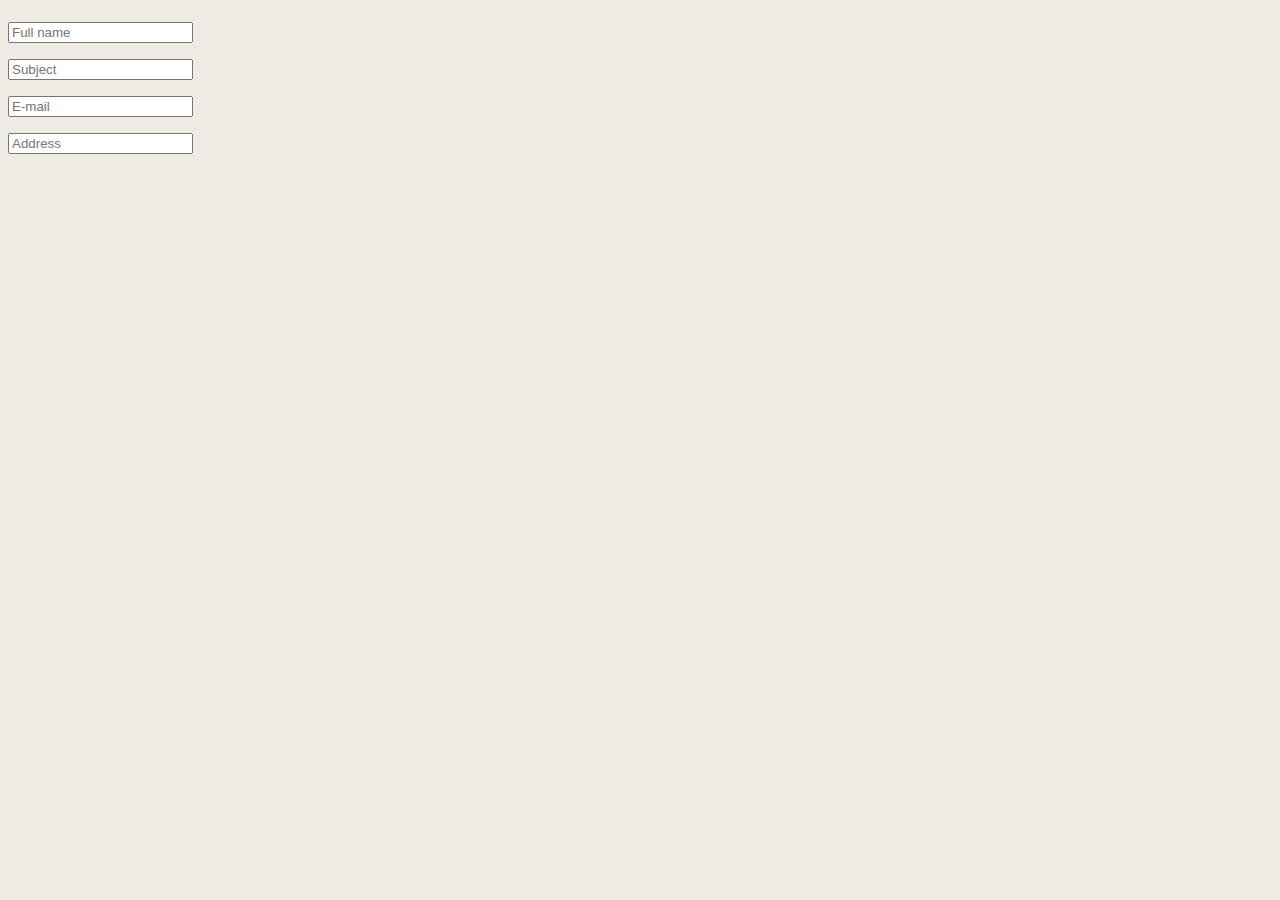
==== html/contact.html @ 69db07a4 "details page finished and started on contact page" ====
<!DOCTYPE html>
<html lang="en">
<head>
    <meta charset="UTF-8">
    <meta http-equiv="X-UA-Compatible" content="IE=edge">
    <meta name="viewport" content="width=device-width, initial-scale=1.0">
    <link href="../css/styles.css" rel="stylesheet">
    <title>Contact Form</title>
</head>
<body>
    <main class="form-container">
        <div>
            <input name="fullname" id="full-name" placeholder="Full name"> 
        </div>
        <div>
            <input name="subject" id="subject" placeholder="Subject">
        </div>
        <div>
            <input name="email" id="email" placeholder="E-mail">
        </div>
        <div>
            <input name="address" id="address" placeholder="Address">
        </div>
    </main>
    <script src="../js/components/displayError.js"></script>
    <script src="../js/contact.js"></script>
</body>
</html>
---- css/styles.css ----
body {
    font-family: 'Segoe UI', Tahoma, Geneva, Verdana, sans-serif;
    font-size: 2rem;
    background-color: rgb(238, 235, 228);
}

h1 {
    text-align: center;
    font-size: 3.5rem;
}

a {
    text-decoration: none;
    color: black;
}

.house-container {
    display: flex;
    text-align: center;
    align-items: center;
    margin: auto;
}

.wizard-houses,
.detail-content {
    max-width: 1000px;
    text-align: center;
    flex: 1;
    margin: 50px 20px;
    border: 5px;
    border-style: solid;
    border-color: rgb(95, 138, 95);
    border-radius: 20px;
    font-size: 2rem;
    background-color: #e7dfeb;
}

.detail-content {
    margin: auto;
}

.wizard-houses:hover {
    background-color: rgb(212, 236, 224);
    transition: 0.4s ease-in-out;
    cursor: pointer;
} 

.house-name {
    font-weight: 600;
}

.loader-indicator {
    text-align: center;
    margin: 50px auto;
    border: 5px solid #562dc7;
    border-radius: 20%;
    width: 30px;
    height: 30px;
    animation: rotate 1.5s linear infinite;
}

.contact-container {
    text-align: center;
    padding: 20px;
}

.contact-link,
.other-houses-link {
    text-decoration: underline;
    font-size: 2.5rem; 
    color: black;
}

.contact-link:hover,
.other-houses-link:hover {
    text-decoration: none;
} 

.error-message {
    text-align: center;
    margin: auto;
    color: rgb(119, 11, 11);
}

.view-houses-container {
    text-align: center;
    margin-top: 100px;
}

.other-houses-link {
    text-align: center;
    text-decoration: underline;

}

@keyframes rotate {
    0% { transform: rotate(0deg); }
    100% { transform: rotate(360deg); }
}
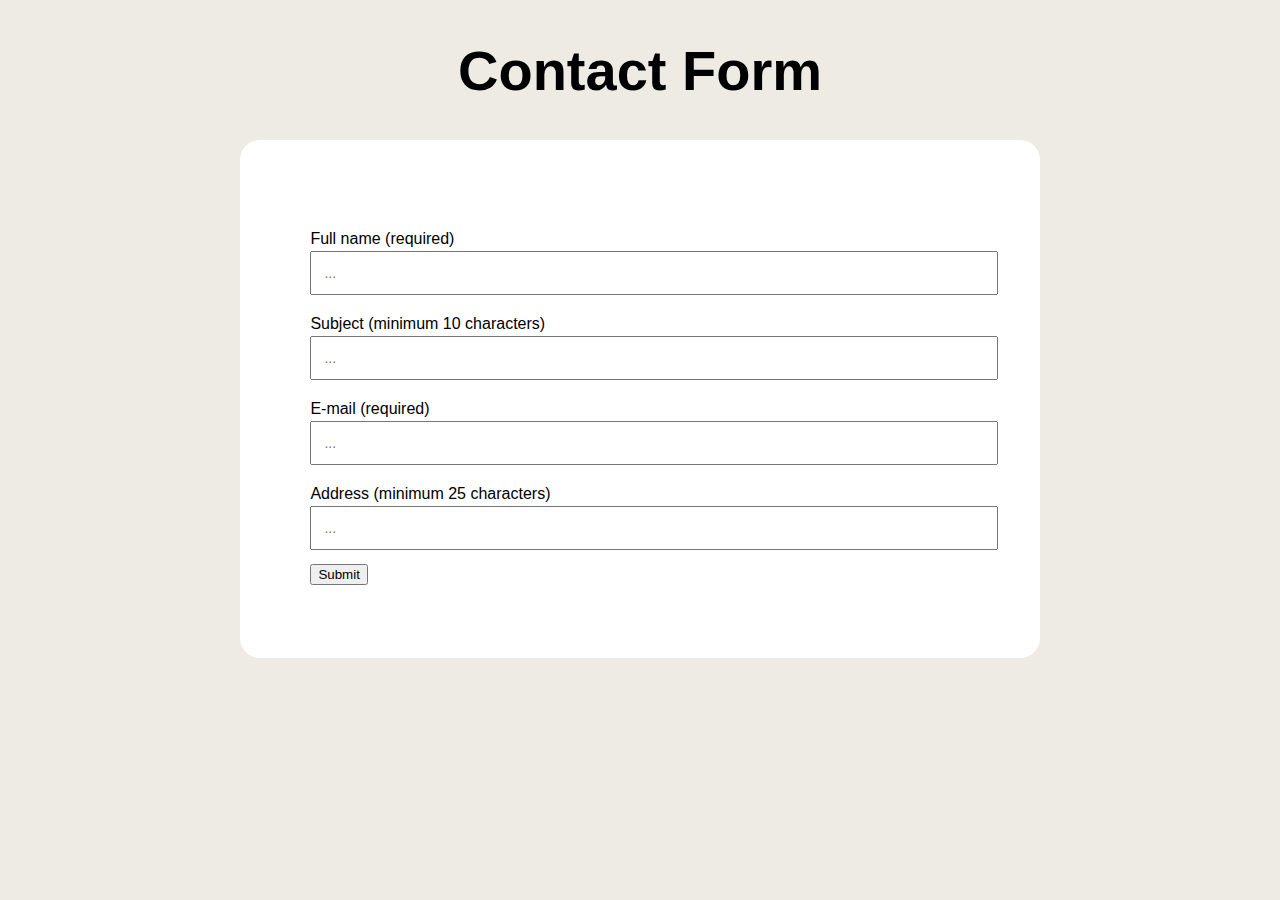
==== commit 71644f09: "Contact Form finished" ====
--- a/html/contact.html
+++ b/html/contact.html
@@ -9,18 +9,42 @@
 </head>
 <body>
     <main class="form-container">
-        <div>
-            <input name="fullname" id="full-name" placeholder="Full name"> 
-        </div>
-        <div>
-            <input name="subject" id="subject" placeholder="Subject">
-        </div>
-        <div>
-            <input name="email" id="email" placeholder="E-mail">
-        </div>
-        <div>
-            <input name="address" id="address" placeholder="Address">
-        </div>
+        <h1>Contact Form</h1>
+        <form id="contact-form">
+            <div>
+                <label>
+                    Full name (required)
+                    <input name="fullname" id="full-name" placeholder="...">
+                </label>
+                <div class="form-error-message" id="fullNameError">Please enter your full name</div>
+            </div>
+
+            <div>
+                <label>
+                    Subject (minimum 10 characters)
+                    <input name="subject" id="subject" placeholder="...">
+                </label>
+                <div class="form-error-message" id="subjectError">Subject must be at least 10 characters</div>
+            </div>
+
+            <div>
+                <label>
+                    E-mail (required)
+                    <input name="email" id="email" placeholder="...">
+                </label>
+                <div class="form-error-message" id="emailAddressError">E-mail Address is not valid</div>
+            </div>
+
+            <div>
+                <label>
+                    Address (minimum 25 characters)
+                    <input name="address" id="address" placeholder="...">
+                </label>
+                <div class="form-error-message" id="addressError">Address must be at least 25 characters</div>
+            </div>
+
+            <button type="submit">Submit</button>
+        <form>
     </main>
     <script src="../js/components/displayError.js"></script>
     <script src="../js/contact.js"></script>
--- a/css/styles.css
+++ b/css/styles.css
@@ -93,6 +93,37 @@
 
 }
 
+.form-container {
+    max-width: 800px;
+    margin: auto;
+}
+
+form {
+    padding: 2.2em;
+    background: #FFFFFF;
+    border-radius: 20px;
+}
+
+input {
+    width: 100%;
+    margin-top: 3px;
+    padding: 12px;
+    font-size: 14px;
+}
+
+label {
+    font-size: 1rem;
+    display: block;
+    margin-top: 20px;
+}
+
+.form-error-message {
+    display: none;
+    color: red;
+    font-size: 1rem;
+    margin-top: 3px;
+}
+
 @keyframes rotate {
     0% { transform: rotate(0deg); }
     100% { transform: rotate(360deg); }
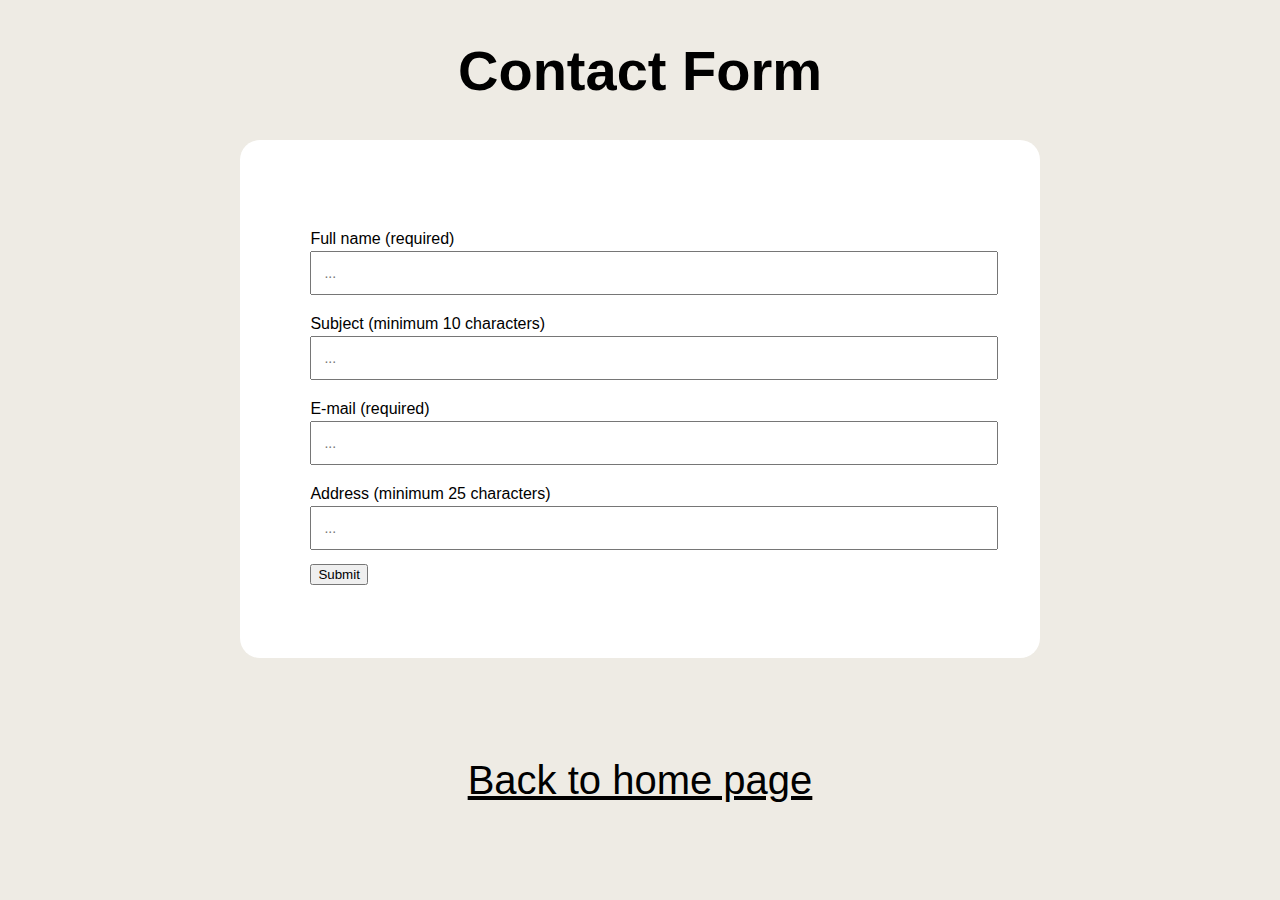
==== commit 3a5d1b86: "Finished" ====
--- a/html/contact.html
+++ b/html/contact.html
@@ -44,8 +44,12 @@
             </div>
 
             <button type="submit">Submit</button>
-        <form>
+        <form>   
     </main>
+    <div class="home-container">
+        <a href="../index.html" class="other-houses-link">Back to home page</a>
+    </div>
+    
     <script src="../js/components/displayError.js"></script>
     <script src="../js/contact.js"></script>
 </body>
--- a/css/styles.css
+++ b/css/styles.css
@@ -82,7 +82,8 @@
     color: rgb(119, 11, 11);
 }
 
-.view-houses-container {
+.view-houses-container,
+.home-container {
     text-align: center;
     margin-top: 100px;
 }
